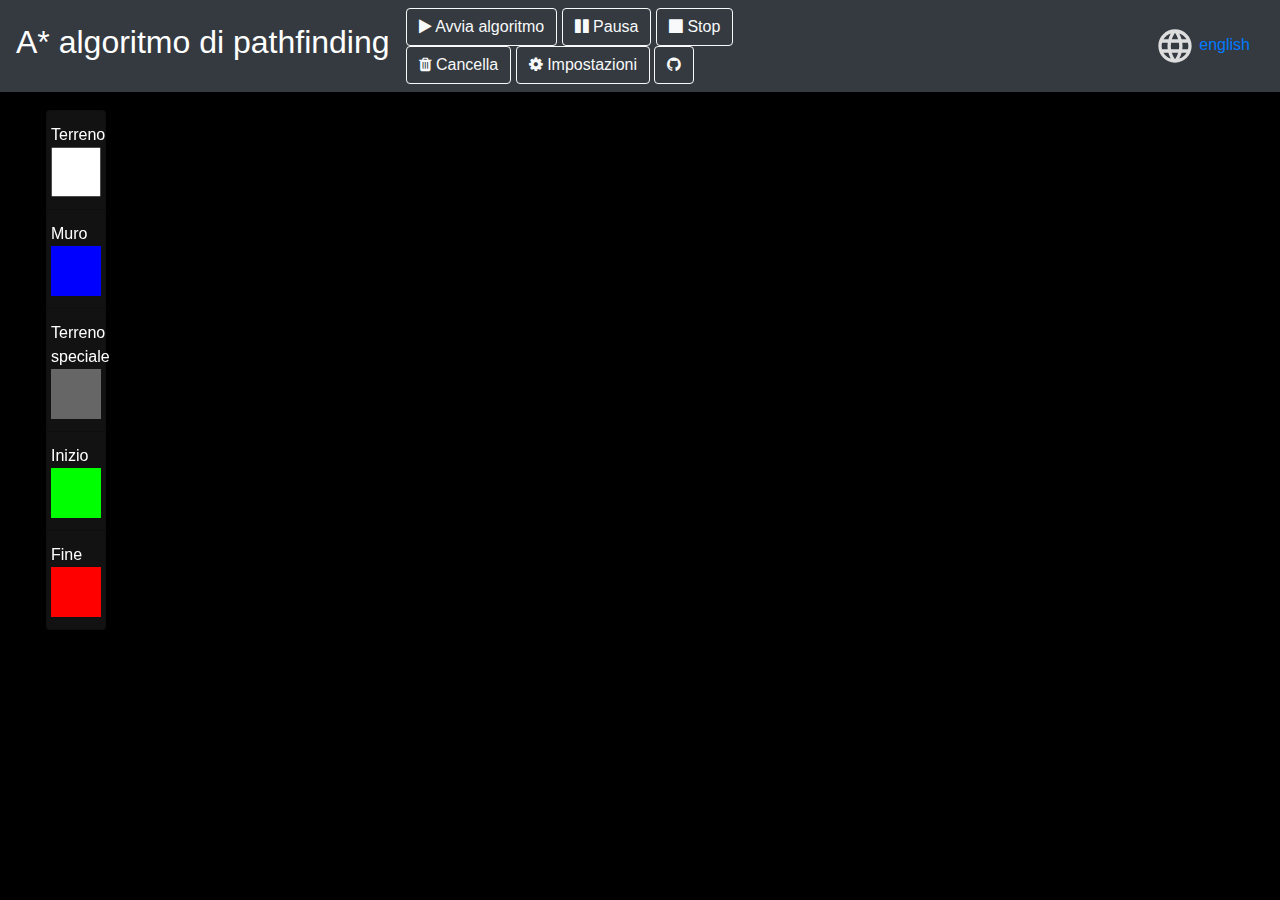
==== translations/index-it.html @ 70b568de "update 1.1" ====
<!DOCTYPE html>
<html lang="en">

<head>
    <!--Google -->
    <meta name="google-site-verification" content="GAE-uIRdnigcZt8VF2XsG0-2fF-ZrgOAx_rN-j-W1no" />
    <!-- BOOTSTRAP -->
    <link rel="stylesheet" href="../vendor/css/bootstrap.min.css">
    <link rel="stylesheet" href="https://stackpath.bootstrapcdn.com/font-awesome/4.7.0/css/font-awesome.min.css">
    <link rel="stylesheet" href="../style/style.css">
    <script src="../vendor/js/jquery-3.3.1.slim.min.js"></script>
    <script src="../vendor/js/popper.min.js"></script>
    <script src="../vendor/js/bootstrap.min.js"></script>
    <!-- p5 -->
    <script src="../vendor/js/p5.js"></script>
    <!-- A* -->
    <script src="../source/main.js"></script>
    <script src="../source/astar.js"></script>
    <title>A* pathfinding</title>
</head>

<body>
    <!-- Header -->
    <header>
        <nav class="navbar navbar-expand-md navbar-dark bg-dark " style="position: fixed; width: 100%; z-index: 1;">
            <a class="navbar-brand" style="justify-content: center;">
                <h2>A* algoritmo di pathfinding</h2>
            </a>
            <div id="navbarCollapse">
                <ul class="navbar-nav mr-auto">
                    <li class="nav-item">
                        <div>
                            <button id="b_play" type="button" class="btn btn-outline-light" onclick="startAlgotithm()">
                                <i class="fa fa-play"></i>
                                Avvia algoritmo
                            </button>
                            <button id="b_pause" type="button" class="btn btn-outline-light" onclick="setStatus('pause')">
                                <i class="fa fa-pause"></i>
                                Pausa
                            </button>
                            <button id="b_stop" type="button" class="btn btn-outline-light" onclick="setStatus('stop')">
                                <i class="fa fa-stop"></i>
                                Stop
                            </button>
                            <br>
                            <button id="b_clear" type="button" class="btn btn-outline-light" onclick="clearBoard()">
                                <i class="fa fa-trash"></i>
                                Cancella
                            </button>
                            <button id="b_settings" type="button" class="btn btn-outline-light" onclick="callSettings()">
                                <i class="fa fa-cog"></i>
                                Impostazioni
                            </button>
                            <button type="button" class="btn btn-outline-light" onclick="window.open('https://github.com/TendTo/AstarPathfindingAlgorithm')">
                                <i class="fa fa-github"></i>
                            </button>
                        </div>
                    </li>
                    <li id="result" style="margin-left: 20px; font-size: small;"></li>
                    <!-- 
                    <li style="position: fixed; align-self: center; right: 10px;">
                        <a href="http://validator.w3.org/check/referer" target="_blank"><img src="../graphic/htmlValidator.png" alt="Valid HTML 4.01 Transitional" height="31" width="88"></a>
                    </li>
                    -->
                    <li style="position: fixed; align-self: center; right: 30px;">
                        <a href="../index.html"><img src="../graphic/language.svg" alt="English language" height="40" width="40"> </a>
                        <a href="../index.html"> english</a>
                    </li>
                </ul>
            </div>
        </nav>
    </header>

    <div class="container-fluid" style="margin-top: 10px;">
        <hr>
        <!-- Palette -->
        <div class="row">
            <div class="tools ml-3" style="overflow-y:visible; position: fixed; top: 110px; left: 30px; z-index: 1;">
                <div class="list-group float-right justify-content" style="min-width: 50px; max-width: 60px">
                    <button type="button" onclick="setPalette('ground')" class="list-group-item list-group-item-action pl-1 palette-button">
                        Terreno
                        <img src="../graphic/ground.svg" style="width: 50px;" alt="Icona per la terra" />
                    </button>
                    <button type="button" onclick="setPalette('wall')" class="list-group-item list-group-item-action pl-1 palette-button">
                        Muro
                        <img src="../graphic/wall.svg" style="width: 50px;" alt="Icona per il muro" />
                    </button>
                    <button type="button" onclick="setPalette('special_ground')" class="list-group-item list-group-item-action pl-1 palette-button">
                        Terreno
                        speciale
                        <img src="../graphic/special_ground.svg" style="width: 50px;"
                            alt="Icona per il terreno speciale" />
                    </button>
                    <button type="button" onclick="setPalette('start')" class="list-group-item list-group-item-action pl-1 palette-button">
                        Inizio
                        <img src="../graphic/start.svg" style="width: 50px;" alt="Icon per l'inizio" />
                    </button>
                    <button type="button" onclick="setPalette('end')" class="list-group-item list-group-item-action pl-1 palette-button">
                        Fine
                        <img src="../graphic/end.svg" style="width: 50px;" alt="Icona per la fine" />
                    </button>
                </div>
            </div>
            <div class="col-10 pl-0">
                <!-- Canvas -->
                <div id="canvas" style="margin-left: 130px; margin-top: 110px; z-index: -1;">
                </div>
            </div>
        </div>
    </div>


    <!-- Settings modal-->
    <div id="settings" class="modal fade modal-class" tabindex="-1" role="dialog" aria-hidden="true" data-backdrop="static" data-keyboard="false">
        <div class="modal-dialog modal-dialog-centered " role="document">
            <div class="modal-content" style="width: 370px;">
                <div class="modal-header">
                    <h3 class="modal-title">Impostazioni</h3>
                </div>
                <div class="modal-body row">
                    <table>
                        <tbody>
                            <tr>
                                <th> Righe <i data-toggle="tooltip" data-placement="top" title="Numero di righes<br>Min 1 - Max 99">&nbsp;?</i></th>
                                <th>&nbsp;</th>
                                <th> Colonne <i data-toggle="tooltip" data-placement="top" title="Numero di colonne<br>Min 1 - Max 99">&nbsp;?</i></th>
                            </tr>
                            <tr>
                                <th><input id="h" value="10" type="number" style="width: 4em" step="1" oninput="checkInput(this)" onblur="validateInput(this, 1, 99)"></th>
                                <th>&nbsp;&nbsp;x&nbsp;&nbsp;</th>
                                <th><input id="w" value="10" type="number" style="width: 4em" step="1" oninput="checkInput(this)" onblur="validateInput(this, 1, 99)"></th>
                            </tr>
                        </tbody>
                    </table>
                    <table>
                        <tbody>
                            <tr>
                                <!--Spacing for the table-->
                                <th><br></th>
                                <th><br></th>
                                <th><br></th>
                            </tr>
                            <tr>
                                <th> Dimensione cella <i data-toggle="tooltip" data-placement="top" title="Dimensione di ogni cella<br>Min 6 - Max 99">&nbsp;?</i></th>
                                <th> &nbsp;&nbsp;&nbsp;&nbsp;&nbsp;</th>
                                <th> Framerate <i data-toggle="tooltip" data-placement="top" title="Framerate dell'animazione<br>Min 0.1 - Max 60">&nbsp;?</i></th>
                            </tr>
                            <tr>
                                <th><input id="s" value="70" type="number" style="width: 4em" step="1" oninput="checkInput(this)" onblur="validateInput(this, 6, 99)"></th>
                                <th> </th>
                                <th><input id="f" value="2" type="number" style="width: 4em" step="0.5" onblur="validateInput(this, 0.1, 60)"></th>
                            </tr>
                            <tr>
                                <!--Spacing for the table-->
                                <th><br></th>
                                <th><br></th>
                                <th><br></th>
                            </tr>
                            <tr>
                                <th> Costo direzione <b>+</b> <i data-toggle="tooltip" data-placement="top" title="Costo del movimento verticale o orizzontale<br>Min 0 - Max 50">&nbsp;?</i>
                                </th>
                                <th> &nbsp;&nbsp;&nbsp;&nbsp;&nbsp;</th>
                                <th> Costo direzione <b>x</b> <i data-toggle="tooltip" data-placement="top" title="Costo del movimento diagonale<br>Min 0 - Max 50">&nbsp;?</i>
                                </th>
                            </tr>
                            <tr>
                                <th><input id="d1" value="10" type="number" style="width: 4em" step="1" oninput="checkInput(this)" onblur="validateInput(this, 0, 50)"></th>
                                <th></th>
                                <th><input id="d2" value="14" type="number" style="width: 4em" step="1" oninput="checkInput(this)" onblur="validateInput(this, 0, 50)"></th>
                            </tr>
                            <tr>
                                <!--Spacing for the table-->
                                <th><br></th>
                                <th><br></th>
                                <th><br></th>
                            </tr>
                            <tr>
                                <th> Coefficiente di h <i data-toggle="tooltip" data-placement="top" title="Coefficiente usato per calcolare il valore di h<br>Min 0 - Max 99">&nbsp;?</i>
                                </th>
                                <th> &nbsp;&nbsp;&nbsp;&nbsp;&nbsp;</th>
                                <th> Terreno speciale <i data-toggle="tooltip" data-placement="top" title="Attraversare il terreno speciale costerà x volte il normale<br>Usato solo per g<br>Min 0 - Max 99">&nbsp;?</i>
                                </th>
                            </tr>
                            <tr>
                                <th><input id="hm" value="2" type="number" style="width: 4em" step="0.5" onblur="validateInput(this, 0, 99)"></th>
                                <th></th>
                                <th><input id="sm" value="2" type="number" style="width: 4em" step="0.5" onblur="validateInput(this, 0, 99)"></th>
                            </tr>
                        </tbody>
                    </table>
                    <table>
                        <tbody>
                            <tr>
                                <!--Spacing for the table-->
                                <th><br></th>
                            </tr>
                            <tr>
                                <th> Euristica <i data-toggle="tooltip" data-placement="top" title="Euristica usata per calcolare il valore di h per ogni nodo">&nbsp;?</i>
                                </th>
                            </tr>
                            <tr>
                                <th> <select id="hsearch">
                                        <option value="1">Distanza di Manatthan</option>
                                        <option value="2">Distanza diagonale</option>
                                        <option value="3">Distanza Euclidea </option>
                                        <option value="4">Dijkstra (h = 0)</option>
                                    </select></th>
                            </tr>
                            <tr>
                                <!--Spacing for the table-->
                                <th><br></th>
                            </tr>
                            <tr>
                                <th>
                                    <input type="checkbox" class="form-check-input, ml-0" id="d">
                                    <label class="form-check-label" for="d">Può muoversi in diagonale <i
                                            data-toggle="tooltip" data-placement="top"
                                            title="Se il movimento diagonale è considerato lecito">&nbsp;?</i></label>
                                </th>
                            </tr>
                        </tbody>
                    </table>

                </div>
                <br><br>
                <div class=" modal-footer">
                    <button class="btn-secondary" type="button" data-dismiss="modal" onclick="cancel()">Annulla</button>
                    <button class="btn-primary" type="button" data-dismiss="modal" onclick="apply()">Applica</button>
                </div>
            </div>
        </div>
    </div>

    <!-- Snackbar-->
    <div id="snackbar">Inizio o fine non validi</div>

    <script>
        document.validateInput = validateInput;
        document.checkInput = checkInput;

        //Needed to use the tooltips
        $(function() {
            $('[data-toggle="tooltip"]').tooltip({
                html: true
            })
        })

        function checkInput(ob) {
            ob.value = ob.value.replace(/[^0-9]/g, '');
            if (ob.value.length > 2)
                ob.value.length = 2;
        }

        function validateInput(ob, min, max) {
            //ob.value = ob.value.replace(/(?<![1-9])0+\b/g, '1');

            if (ob.value == "")
                ob.value = min;
            else if (ob.value > max)
                ob.value = max;
            else if (ob.value < min)
                ob.value = min;
        }

        function callSettings() {
            setStatus('settings');
            $('#settings').modal('show');
        }

        function setResults(distance, stepCounter, fcounter, time) {
            if (distance < 0)
                document.getElementById("result").innerHTML = "";
            else
                document.getElementById("result").innerHTML =
                "Camminino minimo trovato: " + distance + "<br>" +
                "Numero di passi: " + stepCounter + "<br>" +
                "Numero di valori f calcolati: " + fcounter + "<br>" +
                "Tempo trascorso " + (time / 1000).toFixed(3) + " sec";
        }
    </script>
</body>

</html>
---- style/style.css ----
html,
body {
    margin: 0;
    padding: 0;
    background: #000000;
    color: white;
    overflow: auto;
}

.page-content {
    overflow: auto;
}

canvas {
    display: inline;
}

.inputC {
    width: 10%;
}

.scrollable {
    overflow: auto;
    height: 100%;
}


/* The Modal (background) */

.modal {
    position: fixed;
    /* Stay in place */
    left: 0;
    top: 0;
    width: 100%;
    /* Full width */
    height: 100%;
    /* Full height */
    background-color: #1212123b;
    /* Black w/ opacity */
}


/* Modal Content/Box */

.modal-content {
    color: aliceblue;
    background-color: #121212;
    margin: 15% auto;
    /* 15% from the top and centered */
    padding: 20px;
    border: 1px solid #888;
    width: 350px;
    /* Could be more or less, depending on screen size */
}

.modal-content-it {
    color: aliceblue;
    background-color: #121212;
    margin: 15% auto;
    /* 15% from the top and centered */
    padding: 20px;
    border: 1px solid #888;
    width: 400px;
    /* Could be more or less, depending on screen size */
}

.modal-footer {
    background-color: #121212;
    color: white;
    border-radius: 0;
    bottom: 0px;
    position: relative;
    width: 100%;
}

.palette-button {
    background-color: #121212;
    color: white;
    border-radius: 0;
    bottom: 0px;
    position: relative;
    width: 100%;
    height: 100%;
}

.palette-button:hover {
    color: white;
    background: #464646;
    /*box-shadow: 0 0 50px #39ff14;*/
}

.palette-button:focus {
    color: white;
    background: #464646;
    /*box-shadow: 0 0 50px #39ff14;*/
}


/* The snackbar - position it at the bottom and in the middle of the screen */

#snackbar {
    visibility: hidden;
    /* Hidden by default. Visible on click */
    min-width: 250px;
    /* Set a default minimum width */
    margin-left: -125px;
    /* Divide value of min-width by 2 */
    background-color: #333;
    /* Black background color */
    color: #fff;
    /* White text color */
    text-align: center;
    /* Centered text */
    border-radius: 2px;
    /* Rounded borders */
    padding: 16px;
    /* Padding */
    position: fixed;
    /* Sit on top of the screen */
    z-index: 1;
    /* Add a z-index if needed */
    left: 50%;
    /* Center the snackbar */
    bottom: 30px;
    /* 30px from the bottom */
}


/* Show the snackbar when clicking on a button (class added with JavaScript) */

#snackbar.show {
    visibility: visible;
    /* Show the snackbar */
    /* Add animation: Take 0.5 seconds to fade in and out the snackbar.
    However, delay the fade out process for 2.5 seconds */
    -webkit-animation: fadein 0.5s, fadeout 0.5s 2.5s;
    animation: fadein 0.5s, fadeout 0.5s 2.5s;
}


/* Animations to fade the snackbar in and out */

@-webkit-keyframes fadein {
    from {
        bottom: 0;
        opacity: 0;
    }
    to {
        bottom: 30px;
        opacity: 1;
    }
}

@keyframes fadein {
    from {
        bottom: 0;
        opacity: 0;
    }
    to {
        bottom: 30px;
        opacity: 1;
    }
}

@-webkit-keyframes fadeout {
    from {
        bottom: 30px;
        opacity: 1;
    }
    to {
        bottom: 0;
        opacity: 0;
    }
}

@keyframes fadeout {
    from {
        bottom: 30px;
        opacity: 1;
    }
    to {
        bottom: 0;
        opacity: 0;
    }
}
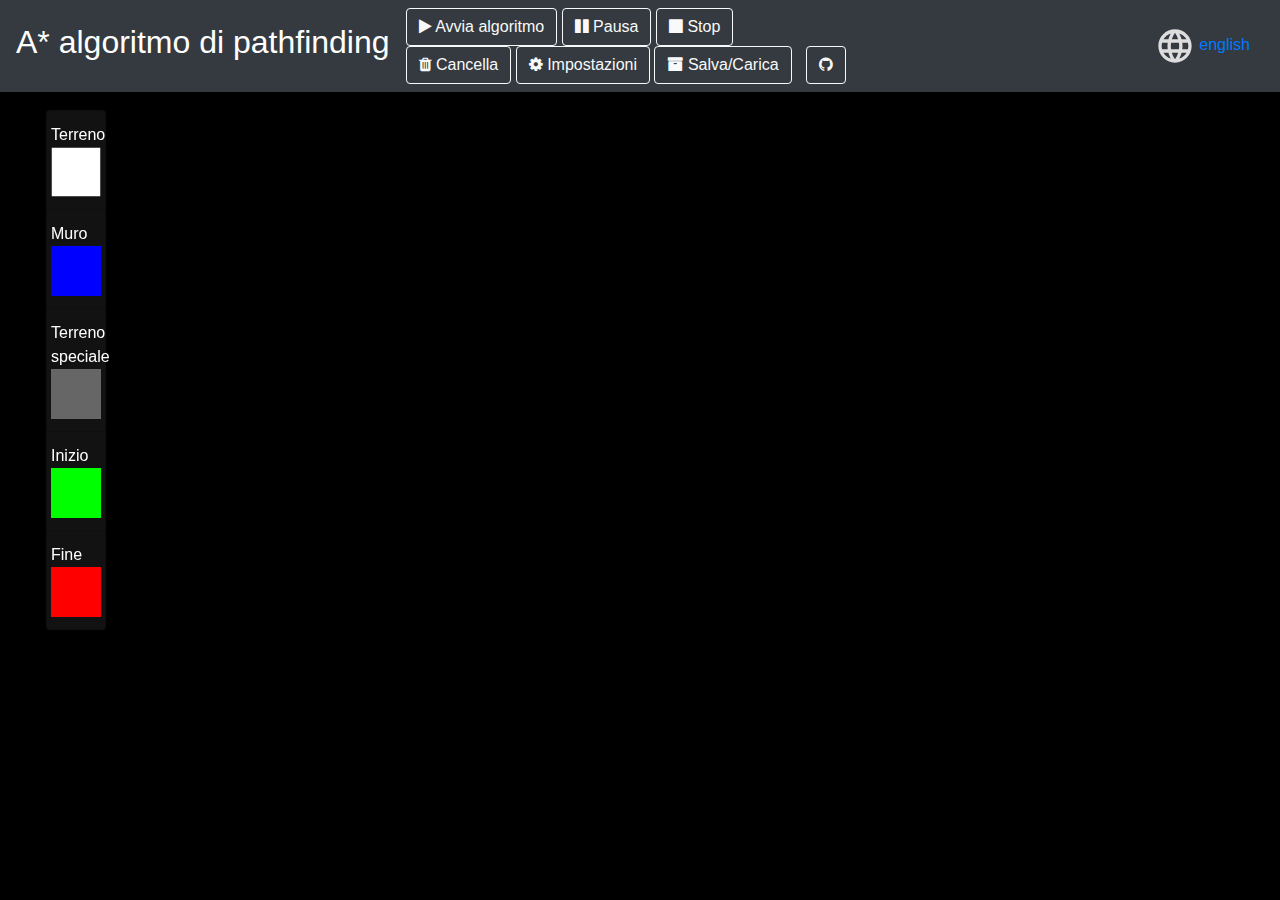
==== commit 8d042c99: "feature: save/load file" ====
--- a/translations/index-it.html
+++ b/translations/index-it.html
@@ -16,6 +16,7 @@
     <!-- A* -->
     <script src="../source/main.js"></script>
     <script src="../source/astar.js"></script>
+    <script src="../source/fileManager.js"></script>
     <title>A* pathfinding</title>
 </head>
 
@@ -51,7 +52,11 @@
                                 <i class="fa fa-cog"></i>
                                 Impostazioni
                             </button>
-                            <button type="button" class="btn btn-outline-light" onclick="window.open('https://github.com/TendTo/AstarPathfindingAlgorithm')">
+                            <button id="b_saveLoad" type="button" class="btn btn-outline-light" onclick="callSaveLoad()">
+                                <i class="fa fa-archive"></i>
+                                Salva/Carica
+                            </button>
+                            <button type="button" class="btn btn-outline-light" style="margin-left: 10px;" onclick="window.open('https://github.com/TendTo/AstarPathfindingAlgorithm')">
                                 <i class="fa fa-github"></i>
                             </button>
                         </div>
@@ -73,8 +78,8 @@
 
     <div class="container-fluid" style="margin-top: 10px;">
         <hr>
-        <!-- Palette -->
         <div class="row">
+            <!-- Palette -->
             <div class="tools ml-3" style="overflow-y:visible; position: fixed; top: 110px; left: 30px; z-index: 1;">
                 <div class="list-group float-right justify-content" style="min-width: 50px; max-width: 60px">
                     <button type="button" onclick="setPalette('ground')" class="list-group-item list-group-item-action pl-1 palette-button">
@@ -231,6 +236,34 @@
         </div>
     </div>
 
+    <!-- Save/Load modal-->
+    <div id="saveLoad" class="modal fade modal-class" tabindex="-1" role="dialog" aria-hidden="true" data-backdrop="static" data-keyboard="false">
+        <div class="modal-dialog modal-dialog-centered " role="document" style="height: fill-content; width: 215px;">
+            <div class="modal-content">
+                <div class="modal-header">
+                    <h3 class="modal-title">Salva/Carica</h3>
+                </div>
+                <div class="modal-body row">
+                    <a download="AstarSave.astar" href="#" id="saveProjectFile" onclick="FileManager.saveFile()">
+                        <button type="button" class="btn btn-outline-light">
+                            <i class="fa fa-save"></i>
+                            Salva
+                        </button>
+                    </a>
+                    <label class="btn btn-outline-light" style="margin-left:10px">
+                        <input id="projectFile" type="file" onchange="FileManager.loadFile(event)" hidden></input>
+                        <i class="fa fa-upload"></i>
+                        Carica
+                    </label>
+                </div>
+                <br><br>
+                <div class=" modal-footer">
+                    <button class="btn-primary" type="button" data-dismiss="modal" onclick="cancel()">Dismiss</button>
+                </div>
+            </div>
+        </div>
+    </div>
+
     <!-- Snackbar-->
     <div id="snackbar">Inizio o fine non validi</div>
 
@@ -265,6 +298,11 @@
         function callSettings() {
             setStatus('settings');
             $('#settings').modal('show');
+        }
+
+        function callSaveLoad() {
+            setStatus('settings');
+            $('#saveLoad').modal('show');
         }
 
         function setResults(distance, stepCounter, fcounter, time) {
